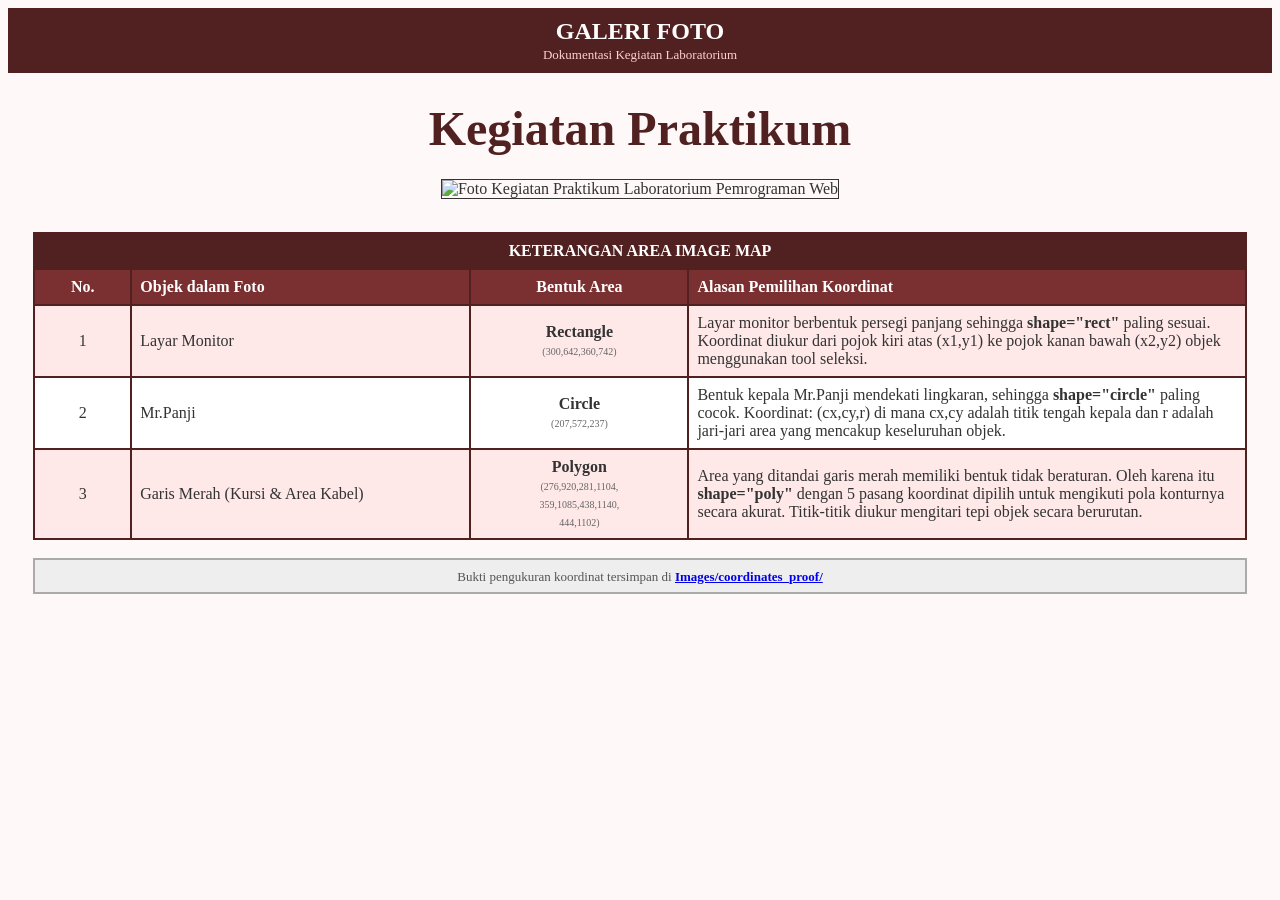
==== gallery.html @ ec3acacd "first commit" ====
<!--
  Name           : Ignatius Gavrilla Reda
  Student number : 2510512020
  Class          : PBI
  File           : gallery.html
  MAIN_COLOUR    = #512020
  BORDER_WIDTH   = 1
  N_ACHIEVEMENT  = 5
  Date typed     : 29/08/2026
-->
<!DOCTYPE html>
<html lang="id">

<head>
    <title>Galeri Foto &mdash; SIPRAK</title>
</head>

<body bgcolor="#FFF8F8" text="#333333">

    <table width="100%" border="0" cellpadding="10" cellspacing="0">
        <tr bgcolor="#512020">
            <td align="center">
                <font color="#FFFFFF" size="5"><b>GALERI FOTO</b></font><br>
                <font color="#FFD0D0" size="2">Dokumentasi Kegiatan Laboratorium</font>
            </td>
        </tr>
    </table>

    <br>

    <table width="98%" border="0" cellpadding="10" cellspacing="0" align="center">
        <tr>
            <td align="center">
                <font size="10" color="#512020">
                    <b>Kegiatan Praktikum </b>
                </font>
                <br><br>

                <img src="images/foto lab praktikum web programming(2).jpeg" width="720" height="1280" border="1"
                    alt="Foto Kegiatan Praktikum Laboratorium Pemrograman Web" usemap="#peta_lab" hspace="0" vspace="5">

                <map name="peta_lab">

                    <area shape="rect" coords="300,642,360,742" alt="Monitor" title="Layar Monitor" href="#ket-rect">

                    <area shape="circle" coords="207,572,237" alt="Mr.Panji" title="Mr.Panji - Dosen Pengampu"
                        href="#ket-circle">

                    <area shape="poly" coords="276,920,281,1104,359,1085,438,1140,444,1102" alt="Kursi Kabel"
                        title="Kursi dan kabel yang digunakan saat praktikum berlangsung" href="#ket-poly">

                </map>
            </td>
        </tr>
    </table>

    <br>

    <table width="96%" border="1" bordercolor="#512020" cellpadding="8" cellspacing="0" align="center">
        <tr bgcolor="#512020">
            <td colspan="4" align="center">
                <font color="#FFFFFF" size="3"><b>KETERANGAN AREA IMAGE MAP</b></font>
            </td>
        </tr>
        <tr bgcolor="#7A3030">
            <td align="center" width="8%">
                <font color="#FFFFFF"><b>No.</b></font>
            </td>
            <td width="28%">
                <font color="#FFFFFF"><b>Objek dalam Foto</b></font>
            </td>
            <td align="center" width="18%">
                <font color="#FFFFFF"><b>Bentuk Area</b></font>
            </td>
            <td>
                <font color="#FFFFFF"><b>Alasan Pemilihan Koordinat</b></font>
            </td>
        </tr>

        <tr bgcolor="#FFE8E8">
            <td align="center">
                <a name="ket-rect"></a>1
            </td>
            <td>Layar Monitor</td>
            <td align="center"><b>Rectangle</b><br>
                <font size="1" color="#666">(300,642,360,742)</font>
            </td>
            <td>Layar monitor berbentuk persegi panjang
                sehingga <b>shape="rect"</b> paling sesuai. Koordinat diukur
                dari pojok kiri atas (x1,y1) ke pojok kanan bawah (x2,y2)
                objek menggunakan tool seleksi.</td>
        </tr>

        <tr bgcolor="#FFFFFF">
            <td align="center">
                <a name="ket-circle"></a>2
            </td>
            <td>Mr.Panji</td>
            <td align="center"><b>Circle</b><br>
                <font size="1" color="#666">(207,572,237)</font>
            </td>
            <td>Bentuk kepala Mr.Panji mendekati lingkaran, sehingga
                <b>shape="circle"</b> paling cocok. Koordinat: (cx,cy,r)
                di mana cx,cy adalah titik tengah kepala dan r adalah jari-jari
                area yang mencakup keseluruhan objek.
            </td>
        </tr>

        <tr bgcolor="#FFE8E8">
            <td align="center">
                <a name="ket-poly"></a>3
            </td>
            <td>Garis Merah (Kursi & Area Kabel)</td>
            <td align="center"><b>Polygon</b><br>
                <font size="1" color="#666">(276,920,281,1104,<br>359,1085,438,1140,<br>444,1102)</font>
            </td>
            <td>Area yang ditandai garis merah memiliki bentuk tidak
                beraturan. Oleh karena itu <b>shape="poly"</b> dengan 5 pasang koordinat
                dipilih untuk mengikuti pola konturnya secara akurat.
                Titik-titik diukur mengitari tepi objek secara berurutan.</td>
        </tr>

    </table>

    <br>

    <table width="96%" border="1" bordercolor="#AAAAAA" cellpadding="7" cellspacing="0" align="center">
        <tr bgcolor="#EEEEEE">
            <td align="center">
                <font size="2" color="#555555">
                    Bukti pengukuran koordinat tersimpan di
                    <b><a href="Images/coordinates_proof/proof.html" target="_blank">Images/coordinates_proof/</a></b>
                </font>
            </td>
        </tr>
    </table <br>

</body>

</html>
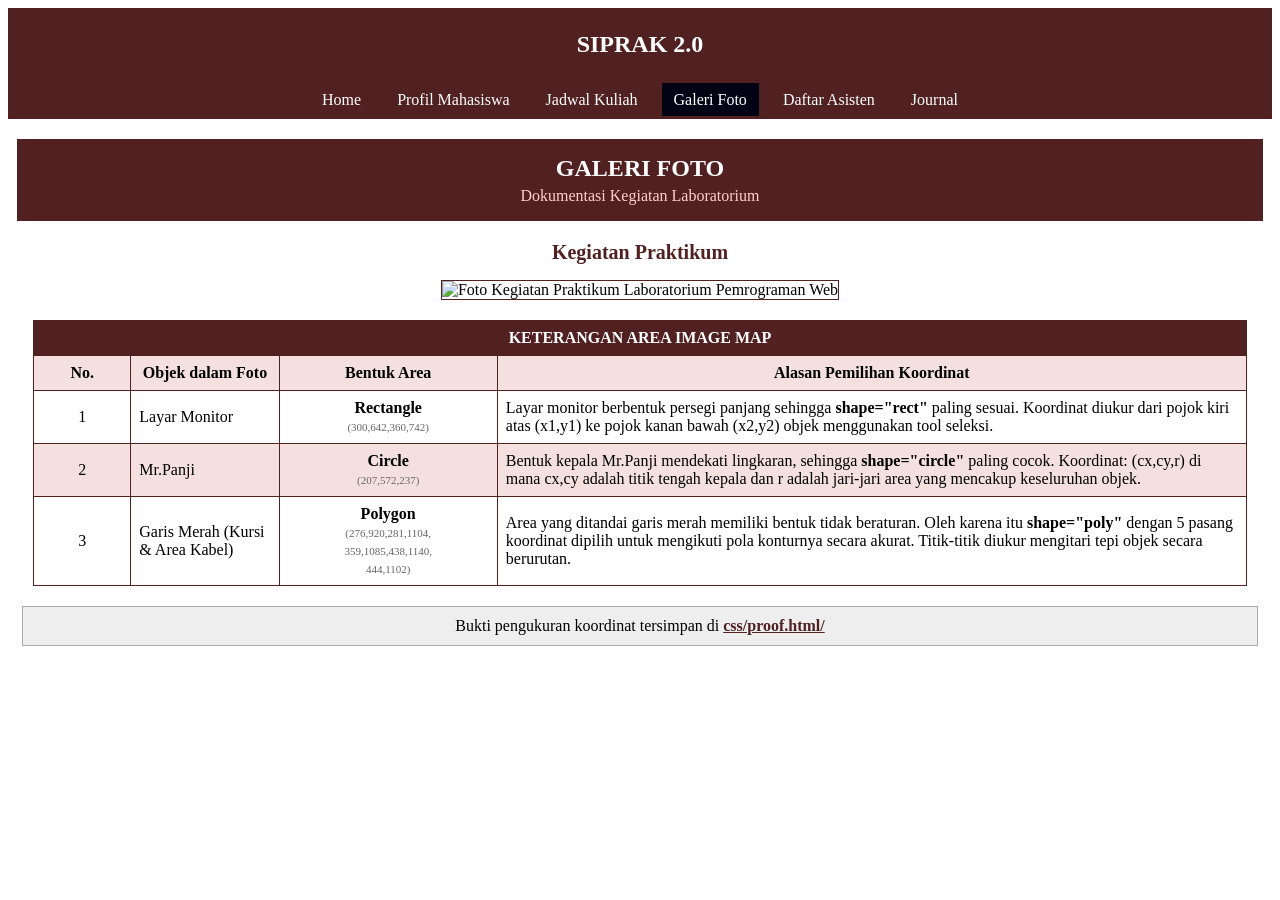
==== commit 46938679: "final design" ====
--- a/gallery.html
+++ b/gallery.html
@@ -1,139 +1,167 @@
 <!--
-  Name           : Ignatius Gavrilla Reda
-  Student number : 2510512020
-  Class          : PBI
-  File           : gallery.html
-  MAIN_COLOUR    = #512020
-  BORDER_WIDTH   = 1
-  N_ACHIEVEMENT  = 5
-  Date typed     : 29/08/2026
+Name           : Ignatius Gavrilla Reda
+Student number : 2510512020
+Class          : PBI
+File           : gallery.html
+MAIN_COLOUR    = #512020
+BORDER_WIDTH   = 1
+N_ACHIEVEMENT  = 5
+Date typed     : 29/08/2026
 -->
+
 <!DOCTYPE html>
 <html lang="id">
 
 <head>
-    <title>Galeri Foto &mdash; SIPRAK</title>
+    <title>SIPRAK2.0 - Galeri</title>
+    <meta charset="UTF-8">
+    <link rel="stylesheet" href="css/style.css">
 </head>
 
-<body bgcolor="#FFF8F8" text="#333333">
+<body>
 
-    <table width="100%" border="0" cellpadding="10" cellspacing="0">
-        <tr bgcolor="#512020">
-            <td align="center">
-                <font color="#FFFFFF" size="5"><b>GALERI FOTO</b></font><br>
-                <font color="#FFD0D0" size="2">Dokumentasi Kegiatan Laboratorium</font>
+    <!-- HEADER SIPRAK -->
+    <table class="header-siprak">
+        <tr>
+            <td>
+                <h2>SIPRAK 2.0</h2>
             </td>
         </tr>
     </table>
 
-    <br>
+    <!-- NAVIGASI -->
+    <nav>
+        <a href="index.html">Home</a>
+        <a href="profile.html">Profil Mahasiswa</a>
+        <a href="schedule.html">Jadwal Kuliah</a>
+        <a href="gallery.html" class="active">Galeri Foto</a>
+        <a href="register.html">Daftar Asisten</a>
+        <a href="journal.html">Journal</a>
+    </nav>
 
-    <table width="98%" border="0" cellpadding="10" cellspacing="0" align="center">
-        <tr>
-            <td align="center">
-                <font size="10" color="#512020">
-                    <b>Kegiatan Praktikum </b>
-                </font>
-                <br><br>
 
-                <img src="images/foto lab praktikum web programming(2).jpeg" width="720" height="1280" border="1"
-                    alt="Foto Kegiatan Praktikum Laboratorium Pemrograman Web" usemap="#peta_lab" hspace="0" vspace="5">
 
-                <map name="peta_lab">
+    <!-- JUDUL GALERI -->
+    <div class="gallery-title">
+        <h1>GALERI FOTO</h1>
+        <p>Dokumentasi Kegiatan Laboratorium</p>
+    </div>
 
-                    <area shape="rect" coords="300,642,360,742" alt="Monitor" title="Layar Monitor" href="#ket-rect">
 
-                    <area shape="circle" coords="207,572,237" alt="Mr.Panji" title="Mr.Panji - Dosen Pengampu"
-                        href="#ket-circle">
+    <!-- FOTO KEGIATAN -->
+    <div class="gallery-photo">
+        <h2>Kegiatan Praktikum</h2>
 
-                    <area shape="poly" coords="276,920,281,1104,359,1085,438,1140,444,1102" alt="Kursi Kabel"
-                        title="Kursi dan kabel yang digunakan saat praktikum berlangsung" href="#ket-poly">
+        <img src="images/foto lab praktikum web programming(2).jpeg"
+            alt="Foto Kegiatan Praktikum Laboratorium Pemrograman Web" usemap="#peta_lab">
 
-                </map>
-            </td>
-        </tr>
-    </table>
+        <map name="peta_lab">
 
-    <br>
+            <area shape="rect" coords="300,642,360,742" alt="Monitor" title="Layar Monitor" href="#ket-rect">
 
-    <table width="96%" border="1" bordercolor="#512020" cellpadding="8" cellspacing="0" align="center">
-        <tr bgcolor="#512020">
-            <td colspan="4" align="center">
-                <font color="#FFFFFF" size="3"><b>KETERANGAN AREA IMAGE MAP</b></font>
-            </td>
-        </tr>
-        <tr bgcolor="#7A3030">
-            <td align="center" width="8%">
-                <font color="#FFFFFF"><b>No.</b></font>
-            </td>
-            <td width="28%">
-                <font color="#FFFFFF"><b>Objek dalam Foto</b></font>
-            </td>
-            <td align="center" width="18%">
-                <font color="#FFFFFF"><b>Bentuk Area</b></font>
-            </td>
-            <td>
-                <font color="#FFFFFF"><b>Alasan Pemilihan Koordinat</b></font>
+            <area shape="circle" coords="207,572,237" alt="Mr.Panji" title="Mr.Panji - Dosen Pengampu"
+                href="#ket-circle">
+
+            <area shape="poly" coords="276,920,281,1104,359,1085,438,1140,444,1102" alt="Kursi Kabel"
+                title="Kursi dan kabel yang digunakan saat praktikum berlangsung" href="#ket-poly">
+
+        </map>
+    </div>
+
+
+    <!-- KETERANGAN IMAGE MAP -->
+    <table class="tabel-image-map">
+
+        <tr class="image-map-header">
+            <td colspan="4">
+                KETERANGAN AREA IMAGE MAP
             </td>
         </tr>
 
-        <tr bgcolor="#FFE8E8">
-            <td align="center">
-                <a name="ket-rect"></a>1
-            </td>
-            <td>Layar Monitor</td>
-            <td align="center"><b>Rectangle</b><br>
-                <font size="1" color="#666">(300,642,360,742)</font>
-            </td>
-            <td>Layar monitor berbentuk persegi panjang
-                sehingga <b>shape="rect"</b> paling sesuai. Koordinat diukur
-                dari pojok kiri atas (x1,y1) ke pojok kanan bawah (x2,y2)
-                objek menggunakan tool seleksi.</td>
+        <tr class="image-map-subheader">
+            <td>No.</td>
+            <td>Objek dalam Foto</td>
+            <td>Bentuk Area</td>
+            <td>Alasan Pemilihan Koordinat</td>
         </tr>
 
-        <tr bgcolor="#FFFFFF">
-            <td align="center">
-                <a name="ket-circle"></a>2
+        <tr id="ket-rect">
+            <td class="nomor">1</td>
+
+            <td>Layar Monitor</td>
+
+            <td class="bentuk-area">
+                <b>Rectangle</b>
+                <br>
+                <span>(300,642,360,742)</span>
             </td>
+
+            <td>
+                Layar monitor berbentuk persegi panjang
+                sehingga <b>shape="rect"</b> paling sesuai.
+                Koordinat diukur dari pojok kiri atas
+                (x1,y1) ke pojok kanan bawah (x2,y2)
+                objek menggunakan tool seleksi.
+            </td>
+        </tr>
+
+        <tr id="ket-circle">
+            <td class="nomor">2</td>
+
             <td>Mr.Panji</td>
-            <td align="center"><b>Circle</b><br>
-                <font size="1" color="#666">(207,572,237)</font>
+
+            <td class="bentuk-area">
+                <b>Circle</b>
+                <br>
+                <span>(207,572,237)</span>
             </td>
-            <td>Bentuk kepala Mr.Panji mendekati lingkaran, sehingga
-                <b>shape="circle"</b> paling cocok. Koordinat: (cx,cy,r)
-                di mana cx,cy adalah titik tengah kepala dan r adalah jari-jari
+
+            <td>
+                Bentuk kepala Mr.Panji mendekati lingkaran,
+                sehingga <b>shape="circle"</b> paling cocok.
+                Koordinat: (cx,cy,r) di mana cx,cy adalah
+                titik tengah kepala dan r adalah jari-jari
                 area yang mencakup keseluruhan objek.
             </td>
         </tr>
 
-        <tr bgcolor="#FFE8E8">
-            <td align="center">
-                <a name="ket-poly"></a>3
+        <tr id="ket-poly">
+            <td class="nomor">3</td>
+
+            <td>Garis Merah (Kursi &amp; Area Kabel)</td>
+
+            <td class="bentuk-area">
+                <b>Polygon</b>
+                <br>
+                <span>
+                    (276,920,281,1104,<br>
+                    359,1085,438,1140,<br>
+                    444,1102)
+                </span>
             </td>
-            <td>Garis Merah (Kursi & Area Kabel)</td>
-            <td align="center"><b>Polygon</b><br>
-                <font size="1" color="#666">(276,920,281,1104,<br>359,1085,438,1140,<br>444,1102)</font>
+
+            <td>
+                Area yang ditandai garis merah memiliki bentuk
+                tidak beraturan. Oleh karena itu
+                <b>shape="poly"</b> dengan 5 pasang koordinat
+                dipilih untuk mengikuti pola konturnya secara
+                akurat. Titik-titik diukur mengitari tepi objek
+                secara berurutan.
             </td>
-            <td>Area yang ditandai garis merah memiliki bentuk tidak
-                beraturan. Oleh karena itu <b>shape="poly"</b> dengan 5 pasang koordinat
-                dipilih untuk mengikuti pola konturnya secara akurat.
-                Titik-titik diukur mengitari tepi objek secara berurutan.</td>
         </tr>
 
     </table>
 
-    <br>
 
-    <table width="96%" border="1" bordercolor="#AAAAAA" cellpadding="7" cellspacing="0" align="center">
-        <tr bgcolor="#EEEEEE">
-            <td align="center">
-                <font size="2" color="#555555">
-                    Bukti pengukuran koordinat tersimpan di
-                    <b><a href="Images/coordinates_proof/proof.html" target="_blank">Images/coordinates_proof/</a></b>
-                </font>
-            </td>
-        </tr>
-    </table <br>
+    <!-- BUKTI KOORDINAT -->
+    <div class="coordinate-proof">
+        Bukti pengukuran koordinat tersimpan di
+        <b>
+            <a href="css/proof.html" target="_blank">
+                css/proof.html/
+            </a>
+        </b>
+    </div>
 
 </body>
 
--- a/css/style.css
+++ b/css/style.css
@@ -0,0 +1,776 @@
+/* ==================================================
+   IDENTITAS MAHASISWA
+   Nama   : Ignatius Gavrilla Reda
+   NIM    : 2510512020
+   Kelas  : PBI
+   ================================================== */
+
+/*--- HEADER WEBSITE ---*/
+.header-siprak {
+    width: 100%;
+    background-color: #512020;
+}
+
+.header-siprak h2 {
+    color: #FFFFFF;
+    padding: 0px;
+    text-align: center;
+}
+
+/*--- NAVIGASI ---*/
+
+nav {
+    background-color: #512020;
+    padding: 10px;
+    text-align: center;
+}
+
+nav a {
+    color: #FFFFFF;
+    text-decoration: none;
+    padding: 8px 12px;
+    margin: 0 4px;
+    transition: background-color 0.3s;
+}
+
+nav a:hover {
+    background-color: #7A3030;
+}
+
+nav a:link {
+    color: #FFFFFF;
+}
+
+nav a:visited {
+    color: #FFFFFF;
+}
+
+nav a:active {
+    background-color: #020215;
+}
+
+nav a.active {
+    background-color: #020215;
+}
+
+/*--- HOME ---*/
+
+.home-div {
+    width: 80%;
+    margin: 20px auto;
+    padding: 18px;
+    border: 1px solid #512020;
+    background-color: #FFFFFF;
+}
+
+.home-div h2 {
+    color: #512020;
+    margin-top: 0;
+    padding-bottom: 10px;
+    border-bottom: 2px solid #512020;
+}
+
+.home-div h3 {
+    color: #512020;
+    margin-top: 0;
+}
+
+.tabel-home {
+    width: 100%;
+    border-collapse: collapse;
+    margin-top: 10px;
+}
+
+.tabel-home td {
+    padding: 8px;
+    border: 1px solid #020215;
+}
+
+.tabel-home tr:nth-child(odd) {
+    background-color: #020215;
+    color: #FFFFFF;
+}
+
+#selamat-datang {
+    color: #512020;
+}
+
+/* --- PROFIL MAHASISWA ---*/
+
+/* HEADER TABEL */
+.judul-tabel {
+    width: 96%;
+    margin: 20px auto 0;
+    border: 1px solid #512020;
+    border-collapse: collapse;
+}
+
+.judul-tabel td {
+    padding: 10px;
+    border: 1px solid #512020;
+    background-color: #512020;
+    color: #FFFFFF;
+    text-align: center;
+    font-weight: bold;
+}
+
+
+/* DATA DIRI */
+.tabel-biodata {
+    width: 96%;
+    margin: 0 auto 20px;
+    border: 1px solid #512020;
+    border-collapse: collapse;
+    background-color: #FFFFFF;
+}
+
+.tabel-biodata td {
+    padding: 8px;
+    border: 1px solid #512020;
+    background-color: #FFFFFF;
+
+}
+
+.tabel-biodata td:first-child {
+    width: 30%;
+    color: #512020;
+}
+
+.foto-biodata {
+    width: 20%;
+    text-align: center;
+    vertical-align: middle;
+}
+
+.foto-biodata img {
+    width: 155px;
+    height: 195px;
+    margin: 4px;
+}
+
+/* TABEL IS TERM STUDIED*/
+
+.tabel-istilah {
+    width: 96%;
+    margin: 0 auto;
+}
+
+.tabel-istilah td {
+    padding: 10px;
+    border: 1px solid #512020;
+}
+
+.istilah-header {
+    background-color: #512020;
+    color: #FFFFFF;
+}
+
+
+/* TABEL MATA KULIAH SEMESTER 3*/
+
+.tabel-matkul {
+    width: 96%;
+    margin: 0 auto;
+    border: 1px #512020;
+}
+
+.tabel-matkul td {
+    padding: 10px;
+    border: 1px solid #512020;
+}
+
+.matkul-header {
+    background-color: #512020;
+    color: #FFFFFF;
+}
+
+
+/* TABEL PENGALAMAN & PRESTASI*/
+
+.tabel-prestasi {
+    width: 96%;
+    margin: 0 auto;
+}
+
+.tabel-prestasi td {
+    padding: 12px;
+    border: 1px solid #512020;
+    border-radius: 10px;
+}
+
+.prestasi-header {
+    background-color: #512020;
+    color: #FFFFFF;
+    text-align: center;
+    border-radius: 10px;
+}
+
+.prestasi-subheader {
+    background-color: #7A3030;
+    color: #FFFFFF;
+    text-align: center;
+    border-radius: 10px;
+}
+
+.prestasi-total {
+    background-color: #512020;
+    color: #FFFFFF;
+    text-align: center;
+}
+
+.tabel-prestasi td:first-child,
+.tabel-prestasi td:nth-child(3),
+.tabel-prestasi td:nth-child(4) {
+    text-align: center;
+}
+
+
+/* --- JADWAL KULIAH ---*/
+
+.tabel-jadwal {
+    width: 96%;
+    margin: 20px auto;
+    border: 1px solid #512020;
+    border-collapse: collapse;
+}
+
+.tabel-jadwal td {
+    padding: 8px;
+    border: 1px solid #512020;
+}
+
+.jadwal-header {
+    background-color: #512020;
+    color: #FFFFFF;
+    text-align: center;
+    width: 100%;
+}
+
+.jadwal-header td {
+    padding: 10px;
+}
+
+
+/* NAMA HARI */
+.tabel-jadwal tr:nth-child(2) {
+    background-color: #FFFFFF;
+    color: #000000;
+}
+
+
+/* TABEL KECIL DI DALAM JADWAL */
+.tabel-jadwal td table {
+    width: 100%;
+    border-collapse: collapse;
+}
+
+.tabel-jadwal td table td {
+    border: none;
+    padding: 4px 8px;
+    background-color: #0000;
+}
+
+
+/* NAMA MATA KULIAH */
+.tabel-jadwal td table tr:first-child td {
+    font-size: 15px;
+}
+
+
+/* DOSEN */
+
+.tabel-jadwal td table tr:nth-child(2) td {
+    font-size: 14px;
+    color: #512020
+}
+
+
+/* RUANGAN */
+.tabel-jadwal td table tr:nth-child(3) td {
+    font-size: 13px;
+    background-color: #020215;
+    color: #FFFFFF
+}
+
+
+/* BARIS ISTIRAHAT */
+
+.tabel-jadwal tr td[colspan="6"] {
+    padding: 9px;
+    background-color: #020215;
+    color: #FFFFFF
+}
+
+
+/* --- REKAP TOTAL SKS */
+.tabel-sks {
+    width: 96%;
+    margin: 20px auto;
+    border: 1px solid #512020;
+    border-collapse: collapse;
+}
+
+.tabel-sks td {
+    border: 1px;
+    border: 1px solid #512020;
+    padding: 12px;
+}
+
+.sks-header {
+    background-color: #512020;
+    color: #FFFFFF;
+    text-align: center;
+}
+
+.tabel-sks tr:nth-child(1) {
+    word-spacing: 3px;
+}
+
+.tabel-sks tr:nth-child(2) {
+    background-color: #F5E0E0;
+    color: #000000
+}
+
+.sks-total {
+    background-color: #020215;
+    color: #FFFFFF;
+    text-align: center;
+}
+
+/* --- GALLERY --- */
+
+/* JUDUL GALERI */
+.gallery-title {
+    width: 96%;
+    margin: 20px auto 0;
+    padding: 15px;
+    border: 1px solid #512020;
+    background-color: #512020;
+    text-align: center;
+}
+
+.gallery-title h1 {
+    margin: 0;
+    color: #FFFFFF;
+    font-size: 24px;
+}
+
+.gallery-title p {
+    margin: 5px 0 0;
+    color: #FFD0D0;
+}
+
+
+/* FOTO GALERI */
+.gallery-photo {
+    width: 96%;
+    margin: 20px auto;
+    text-align: center;
+}
+
+.gallery-photo h2 {
+    color: #512020;
+    font-size: 20px;
+}
+
+.gallery-photo img {
+    width: 720px;
+    height: 1280px;
+    border: 1px solid #512020;
+    transition: transform 0.3s;
+}
+
+.gallery-photo img:hover {
+    transform: scale(1.03);
+}
+
+
+/* TABEL IMAGE MAP */
+.tabel-image-map {
+    width: 96%;
+    margin: 20px auto;
+    border: 1px solid #512020;
+    border-collapse: collapse;
+}
+
+.tabel-image-map td {
+    padding: 8px;
+    border: 1px solid #512020;
+
+}
+
+.tabel-image-map tr:nth-child(1) {
+    padding: 8px;
+    border: 1px solid #512020;
+    background-color: #512020;
+    color: #FFFFFF;
+}
+
+.tabel-image-map tr:nth-child(2) {
+    padding: 8px;
+    border: 1px solid #512020;
+    background-color: #F5E0E0;
+    color: auto;
+}
+
+.tabel-image-map tr:nth-child(4) {
+    padding: 8px;
+    border: 1px solid #512020;
+    background-color: #F5E0E0;
+    color: auto;
+}
+
+
+.image-map-header {
+    background-color: #512020;
+    text-align: center;
+    font-weight: bold;
+}
+
+.image-map-subheader {
+    color: #000000;
+    text-align: center;
+    font-weight: bold;
+}
+
+.nomor {
+    width: 8%;
+    text-align: center;
+}
+
+.bentuk-area {
+    width: 18%;
+    text-align: center;
+}
+
+.bentuk-area span {
+    color: #666666;
+    font-size: 11px;
+}
+
+
+/* BUKTI KOORDINAT */
+.coordinate-proof {
+    width: 96%;
+    margin: 20px auto;
+    padding: 10px;
+    border: 1px solid #AAAAAA;
+    background-color: #EEEEEE;
+    text-align: center;
+}
+
+.coordinate-proof a {
+    color: #512020;
+}
+
+/* --- PROOF KOORDINAT ---*/
+
+.tabel-proof {
+    width: 100%;
+    margin: 20px auto;
+    border: 1px solid #512020;
+    border-collapse: collapse;
+}
+
+.tabel-proof th {
+    padding: 10px;
+    border: 1px solid #512020;
+    background-color: #512020;
+    color: #FFFFFF;
+    text-align: center;
+}
+
+.tabel-proof td {
+    padding: 10px;
+    border: 1px solid #512020;
+    background-color: #FFFFFF;
+}
+
+.proof-nomor {
+    width: 8%;
+    text-align: center;
+}
+
+.proof-area {
+    width: 30%;
+    text-align: center;
+}
+
+.proof-area i {
+    color: #555555;
+    font-size: 13px;
+}
+
+.proof-gambar {
+    text-align: center;
+}
+
+.proof-gambar img {
+    width: 400px;
+    max-width: 100%;
+}
+
+/* --- HALAMAN REGISTER  ---*/
+.register-header {
+    width: 96%;
+    margin: 20px auto;
+    padding: 15px;
+    border: 1px solid #512020;
+    background-color: #512020;
+    text-align: center;
+}
+
+
+.register-header h1 {
+    margin: 0;
+    color: #FFFFFF;
+    font-size: 24px;
+}
+
+.register-header p {
+    margin: 5px 0 0;
+    color: #FFD0D0;
+    font-size: 13px;
+}
+
+.tabel-form {
+    width: 90%;
+    margin: 20px auto;
+    border-spacing: 8px;
+}
+
+.form-table {
+    width: 100%;
+    border-spacing: 0;
+}
+
+.form-table td {
+    padding: 7px;
+}
+
+.label-form {
+    width: 38%;
+    text-align: right;
+    color: #512020;
+}
+
+.label-top {
+    vertical-align: top;
+}
+
+fieldset {
+    margin-bottom: 20px;
+    padding: 15px;
+    border: 1px solid #512020;
+}
+
+legend {
+    padding: 5px 10px;
+    color: #512020;
+    font-weight: bold;
+}
+
+input[type="text"],
+input[type="password"],
+input[type="email"],
+input[type="tel"],
+input[type="date"],
+input[type="number"],
+select,
+textarea {
+    padding: 7px;
+    border: 1px solid #512020;
+    font-family: Arial, sans-serif;
+    box-sizing: border-box;
+}
+
+.input-nama {
+    width: 260px;
+}
+
+.input-password {
+    width: 190px;
+}
+
+.input-email {
+    width: 260px;
+}
+
+.input-telp {
+    width: 160px;
+}
+
+.input-ipk {
+    width: 90px;
+}
+
+select {
+    min-width: 260px;
+}
+
+.select-hari {
+    width: 150px;
+}
+
+textarea {
+    width: 360px;
+    resize: vertical;
+}
+
+.form-table input[type="radio"],
+.form-table input[type="checkbox"] {
+    margin-right: 4px;
+}
+
+.form-table label {
+    color: #333333;
+}
+
+.pernyataan {
+    padding: 15px;
+    text-align: center;
+    border-top: 1px solid #512020;
+}
+
+.form-button {
+    padding: 15px;
+    text-align: center;
+}
+
+input[type="submit"],
+input[type="reset"] {
+    padding: 9px 15px;
+    margin: 5px;
+    border: 1px solid #512020;
+    cursor: pointer;
+    font-weight: bold;
+}
+
+input[type="submit"] {
+    background-color: #512020;
+    color: #FFFFFF;
+}
+
+input[type="reset"] {
+    background-color: #020215;
+    color: #FFFFFF;
+}
+
+input[type="submit"]:hover {
+    background-color: #7A3030;
+}
+
+input[type="reset"]:hover {
+    background-color: #333333;
+}
+
+input[type="text"]:focus,
+input[type="password"]:focus,
+input[type="email"]:focus,
+input[type="tel"]:focus,
+input[type="date"]:focus,
+input[type="number"]:focus,
+select:focus,
+textarea:focus {
+    outline: 2px solid #7A3030;
+}
+
+/* HALAMAN JOURNAL ---*/
+.journal-header {
+    width: 96%;
+    margin: 20px auto;
+    padding: 15px;
+    border: 1px solid #512020;
+    background-color: #512020;
+    text-align: center;
+}
+
+.journal-header h1 {
+    margin: 0;
+    color: #FFFFFF;
+    font-size: 24px;
+}
+
+.journal-header p {
+    margin: 5px 0 0;
+    color: #FFD0D0;
+}
+
+.journal-intro,
+.journal-entry {
+    width: 90%;
+    margin: 20px auto;
+    padding: 18px;
+    border: 1px solid #512020;
+    background-color: #FFFFFF;
+}
+
+.journal-intro h2,
+.journal-entry h2 {
+    margin-top: 0;
+    color: #512020;
+    padding-bottom: 8px;
+    border-bottom: 1px solid #512020;
+}
+
+.journal-entry h3 {
+    color: #512020;
+}
+
+.journal-entry p {
+    line-height: 1.6;
+}
+
+.journal-entry code {
+    color: #512020;
+    font-weight: bold;
+}
+
+.experiment-code {
+    margin: 15px 0;
+    padding: 10px;
+    border: 1px solid #CCCCCC;
+    background-color: #F5E0E0;
+}
+
+.journal-entry pre {
+    margin: 15px 0;
+    padding: 12px;
+    border: 1px solid #CCCCCC;
+    background-color: #F5E0E0;
+    white-space: pre-wrap;
+    overflow: auto;
+}
+
+.proof-image {
+    display: block;
+    width: 90%;
+    max-width: 800px;
+    margin: 10px auto 20px;
+    border: 1px solid #512020;
+}
+
+.failed-entry {
+    border-left: 5px solid #020215;
+}
+
+.tabel-challenge {
+    width: 100%;
+    margin-top: 15px;
+    border-collapse: collapse;
+}
+
+.tabel-challenge td {
+    padding: 8px;
+    border: 1px solid #512020;
+}
+
+.tabel-challenge tr:first-child {
+    background-color: #512020;
+    color: #FFFFFF;
+    text-align: center;
+}
+
+.tabel-challenge tr:nth-child(even) {
+    background-color: #F5E0E0;
+}
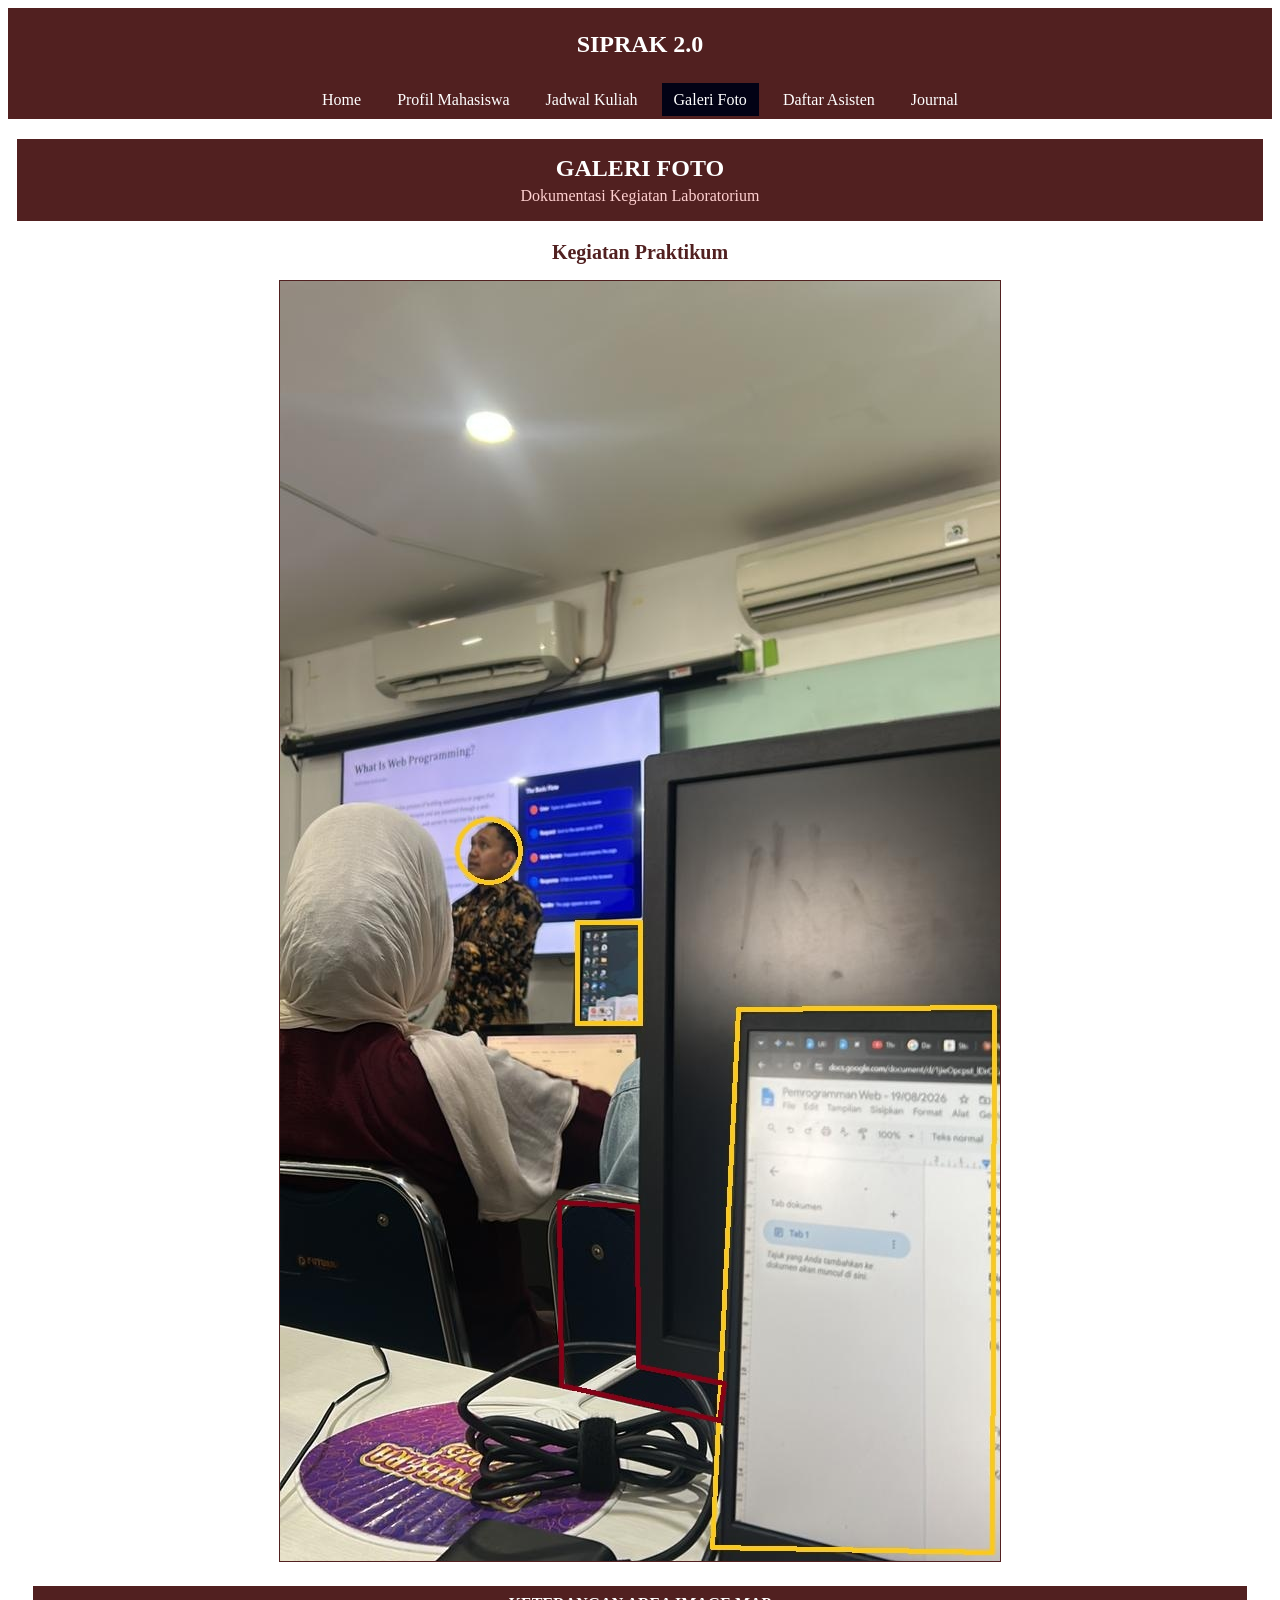
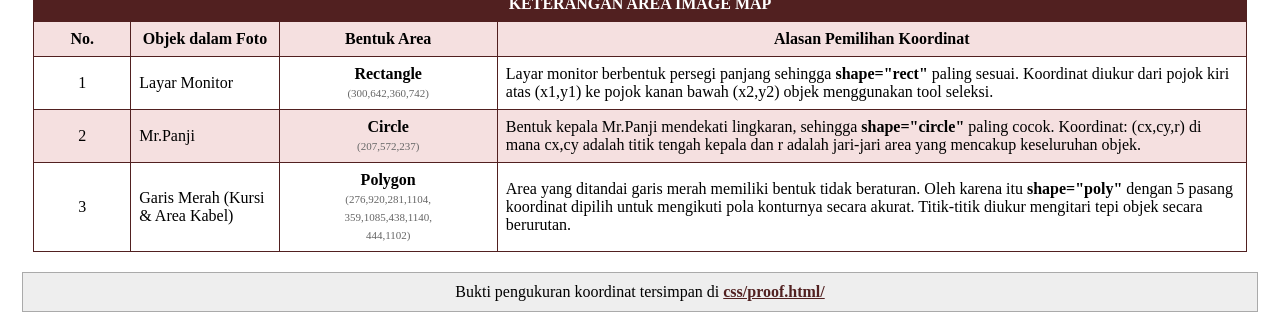
==== commit c86fd31e: "last fixing" ====
--- a/gallery.html
+++ b/gallery.html
@@ -1,12 +1,13 @@
 <!--
-Name           : Ignatius Gavrilla Reda
-Student number : 2510512020
-Class          : PBI
-File           : gallery.html
-MAIN_COLOUR    = #512020
-BORDER_WIDTH   = 1
-N_ACHIEVEMENT  = 5
-Date typed     : 29/08/2026
+  Name           : Ignatius Gavrilla Reda
+  Student number : 2510512020
+  Class          : PBI
+  File           : gallery.html
+  MAIN_COLOUR    = #512020
+  ACCENT_COLOUR  = #020215
+  BORDER_WIDTH   = 1
+  N_ACHIEVEMENT  = 5
+  Date typed     : 08/09/2026
 -->
 
 <!DOCTYPE html>
@@ -52,7 +53,7 @@
     <div class="gallery-photo">
         <h2>Kegiatan Praktikum</h2>
 
-        <img src="images/foto lab praktikum web programming(2).jpeg"
+        <img src="Images/foto lab praktikum web programming(2).jpeg"
             alt="Foto Kegiatan Praktikum Laboratorium Pemrograman Web" usemap="#peta_lab">
 
         <map name="peta_lab">
@@ -157,7 +158,7 @@
     <div class="coordinate-proof">
         Bukti pengukuran koordinat tersimpan di
         <b>
-            <a href="css/proof.html" target="_blank">
+            <a href="Images/coordinates_proof/proof.html" target="_blank">
                 css/proof.html/
             </a>
         </b>
--- a/css/style.css
+++ b/css/style.css
@@ -120,15 +120,16 @@
     width: 96%;
     margin: 0 auto 20px;
     border: 1px solid #512020;
-    border-collapse: collapse;
     background-color: #FFFFFF;
+    border-radius: 10px;
+    box-shadow: 0 2px 6px #999999;
 }
 
 .tabel-biodata td {
     padding: 8px;
     border: 1px solid #512020;
     background-color: #FFFFFF;
-
+    border-radius: 10px
 }
 
 .tabel-biodata td:first-child {
